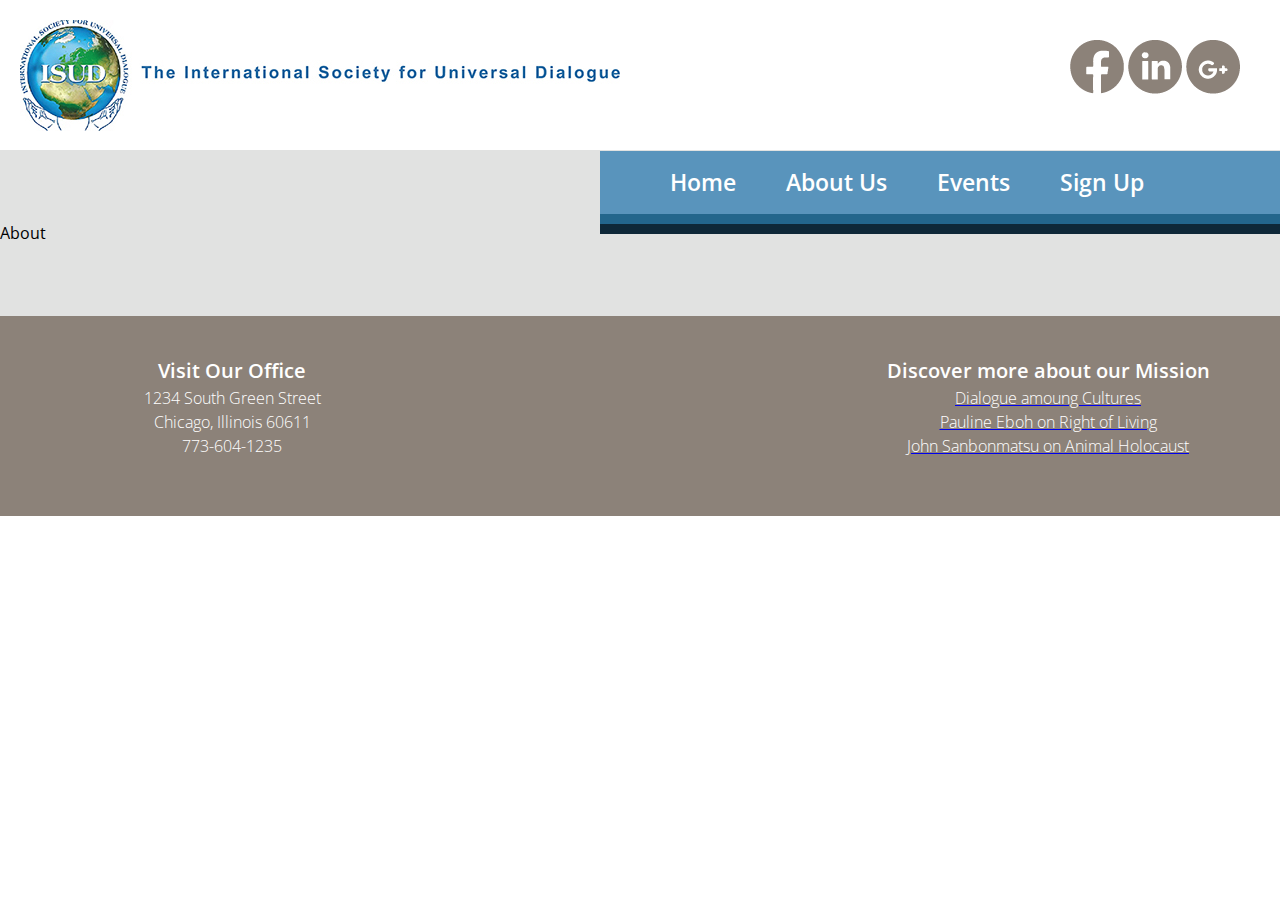
==== about/index.html @ 330ab7c9 "Implemented foundation of About and Events page. Directed links to those pages." ====
<!DOCTYPE html>
<html lang="en">
<head>
  <meta charset="UTF-8">
  <title>The International Society for Universal Dialogue</title>
  <link rel="stylesheet" type="text/css" href="../css/reset.css">
  <link rel="stylesheet" type="text/css" href="../css/screen_index.css">
  <link rel="preconnect" href="https://fonts.gstatic.com">
  <link href="https://fonts.googleapis.com/css2?family=Open+Sans:ital,wght@0,300;0,400;0,600;0,700;0,800;1,300;1,700&display=swap" rel="stylesheet">
</head>
<body>
  <div id="website-logos">
	<a href="https://www.facebook.com/groups/isusszeged">
	<img src="../images/click_facebook.png" alt="Facebook Logo"></a>
    <a href="https://www.linkedin.com/feed/"><img src="../images/click_linkedin.png" alt="LinkedIn Logo"></a>
    <a href="https://www.google.com/"><img src="../images/click_googleplus.png" alt="Google Plus Logo"></a>
	</div>
  <header id="logo" class="container">
     <img src="../images/ISUD_logo.jpg" class="logo1" alt="ISUD Logo">
	 <img src="../images/ISUD_logo_stacked.jpg" class="logo2" alt="ISUD Logo">
  </header>	
    <nav id="nav-links" class="container">
	  <ul>
        <li><a href="../index.html" title="pageone">Home</a></li>
		<li><a href="../about/index.html"  title="pagetwo">About Us</a></li>
		<li><a href="../events/index.html" title="pagethree">Events</a></li>
		<li><a href="Maksym add link here.html" title="pagefour">Sign Up</a></li>
      </ul>
	</nav>
  <main>
      <h1>About</h1>
  </main>
  <footer>
    <aside id="left-footer" class="container">
      <h4>Visit Our Office</h4>
	  <h5>1234 South Green Street</h5>
	  <h5>Chicago, Illinois 60611</h5>
	  <h5>773-604-1235</h5>
	</aside>
	<aside id="right-footer" class="container">
      <h4>Discover more about our Mission</h4>
	  <a href="https://www.youtube.com/watch?v=zNs26_--NkQ&list=PL5DB68196EB03F25A" title="Dialogue amoung cultures"><h5>Dialogue amoung Cultures</h5></a>
	  <a href="https://www.youtube.com/watch?v=GyPcTLrMjgY&list=PLA59D46838E56C343" title="Pauline Eboh"><h5>Pauline Eboh on Right of Living</h5></a>
	  <a href="https://www.youtube.com/watch?v=w71HA_A44pU&list=PL28D6EC92F839EBCB" title="2007 ISUD Japan Conference"><h5>John Sanbonmatsu on Animal Holocaust</h5></a>
	</aside>
  </footer>
</body>
</html>
---- css/screen_index.css ----
html{
    font-family: 'Open Sans', sans-serif;
}

#website-logos {
    float: right;
    position: relative;
    padding-top: 40px;
    padding-right: 40px;
}

#website-logos :hover {
    background-image: url('../images/logoclick.png');
    margin-bottom: 30px;
}

header {
    height: 150px;
}

.logo1 {
    max-width: 150%;
    position: relative;
    padding-bottom: 25px;
    float: left;
    padding: 20px;
}

.logo2 {
  display: none;
}

.container {
    width: 100%;
    margin: 0 auto;
    text-align: center;
}

#nav-links {
    max-width: 50%;
    position: relative;
    font-family: 'Open Sans', sans-serif;
    font-size: 1.45em;
    font-weight: 600;
    text-indent: 50px;
    float: right;
    padding: 20px;
    background-color: #5994bc;
    border: 20px #23668c;
    border-bottom-style: ridge;
}

#nav-links li {
	float: left;
}

#nav-links li a {
	color: #fff;
	text-decoration: none;
}

#nav-links li a:hover {
	text-decoration: none;
    color: #8dc3ea;
}

main {
    background-color: #e1e2e1;
    padding-top: 75px;
    padding-bottom: 75px;
}

#scroll-images {
    overflow: scroll;
}

h4 {
    font-family: 'Open Sans', sans-serif;
    font-size: 1.25em;
    font-weight: 600;
    color: white;
    line-height: 1.5em;
}

h5 {
    font-family: 'Open Sans', sans-serif;
    font-size: 1em;
    font-weight: 200;
    color: white;
    line-height: 1.5em;    
}

footer {
    width: 100%;
    position: relative;
    background-color: #8c8279;
    height: 200px;
}

#left-footer {
	float: left;
	width: 30%;
    padding: 40px;
}

#right-footer {
    position: relative;
	float: right;
	width: 30%;
    padding: 40px;
}


@media screen and (max-width:800px) {   
.container {
    width: 800px;
}
  
  #website-logos {
    float: bottom-left;
    position: relative;
    padding-top: 40px;
    padding-right: 40px;
}

main {
    height: 350px;
    background-color: #fff;
    float: center;
}

#nav-links {
    position: relative;
    font-family: 'Open Sans', sans-serif;
    font-size: 1em;
    font-weight: 600;
    text-indent: 30px;
}

main {
    background-color: #e1e2e1;
    padding-top: 50px;
    padding-bottom: 50px;
}

#scroll-images {
    height: 75%;
}

h4 {
    font-size: 75%;
}

h5 {
    font-size: 75%;
}

footer {
    height: 150px;
}
}

@media screen and (max-width:350px) {
body {
    height: 800px;
}

header {
    height: 80px;
    background-color: #2b6ca3;
  }
  
.logo1 {
    width: 50% 50%;
    margin-left: 25px;
    height: 200px;
}

#website-logos {
    max-width: 50%;
    float: middle;
    position: relative;
    padding-top: 10px;
}

#nav-links {
    display: none;
}

h4 {
    font-size: 40%;
}

h5 {
    font-size: 40%;
}

footer {
    width: 100%;
	height: 450px;

}
}
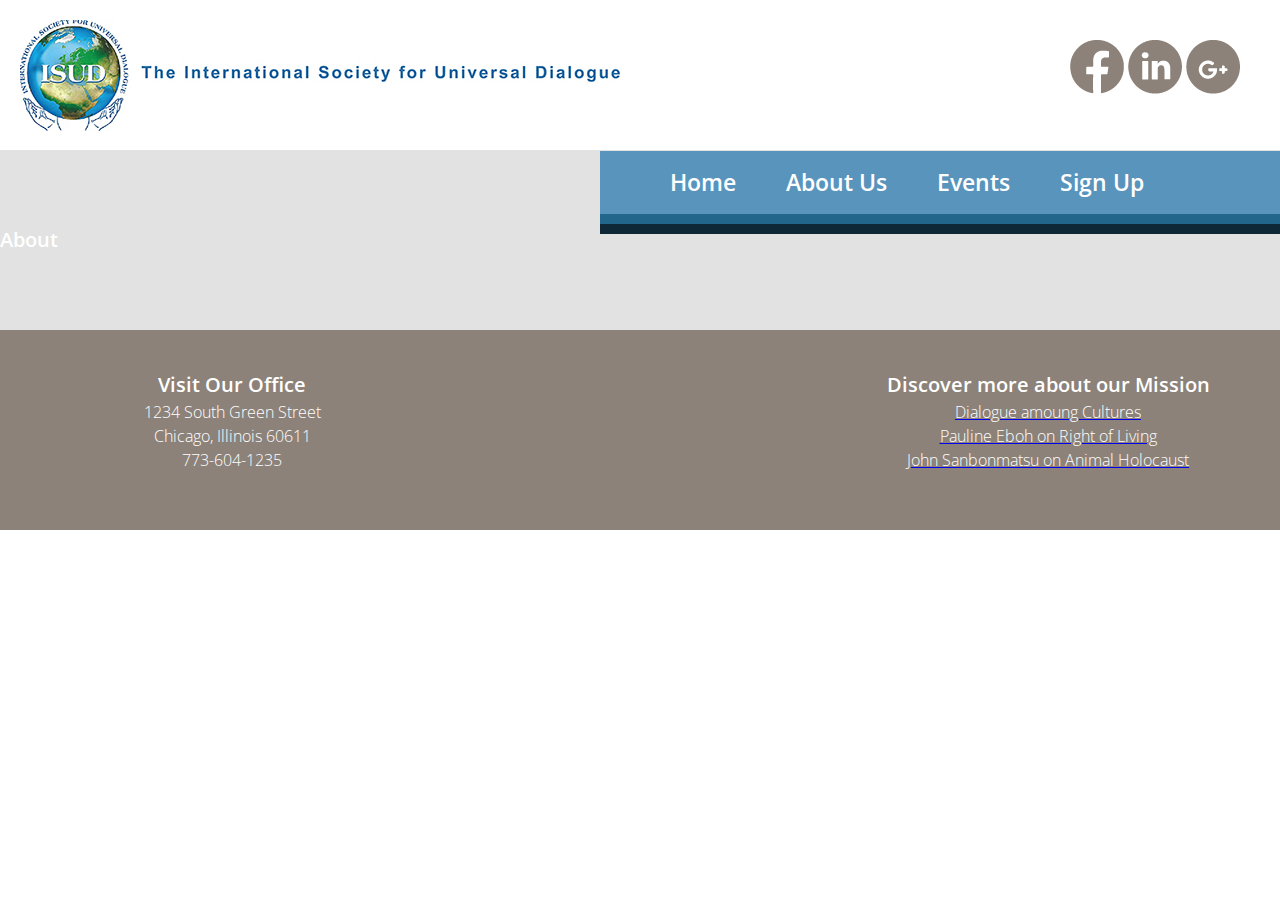
==== commit 36429d0a: "Added meta tag in each index.html to fix media q's." ====
--- a/about/index.html
+++ b/about/index.html
@@ -3,9 +3,11 @@
 <head>
   <meta charset="UTF-8">
   <title>The International Society for Universal Dialogue</title>
+  <meta name="viewport" content="width=device-width, initial-scale=1, minimum-scale=1" />
   <link rel="stylesheet" type="text/css" href="../css/reset.css">
   <link rel="stylesheet" type="text/css" href="../css/screen_index.css">
   <link rel="preconnect" href="https://fonts.gstatic.com">
+  <meta name="viewport" content="width=device-width, initial-scale=1, minimum-scale=1" />
   <link href="https://fonts.googleapis.com/css2?family=Open+Sans:ital,wght@0,300;0,400;0,600;0,700;0,800;1,300;1,700&display=swap" rel="stylesheet">
 </head>
 <body>
@@ -28,7 +30,7 @@
       </ul>
 	</nav>
   <main>
-      <h1>About</h1>
+      <h4>About</h4>
   </main>
   <footer>
     <aside id="left-footer" class="container">
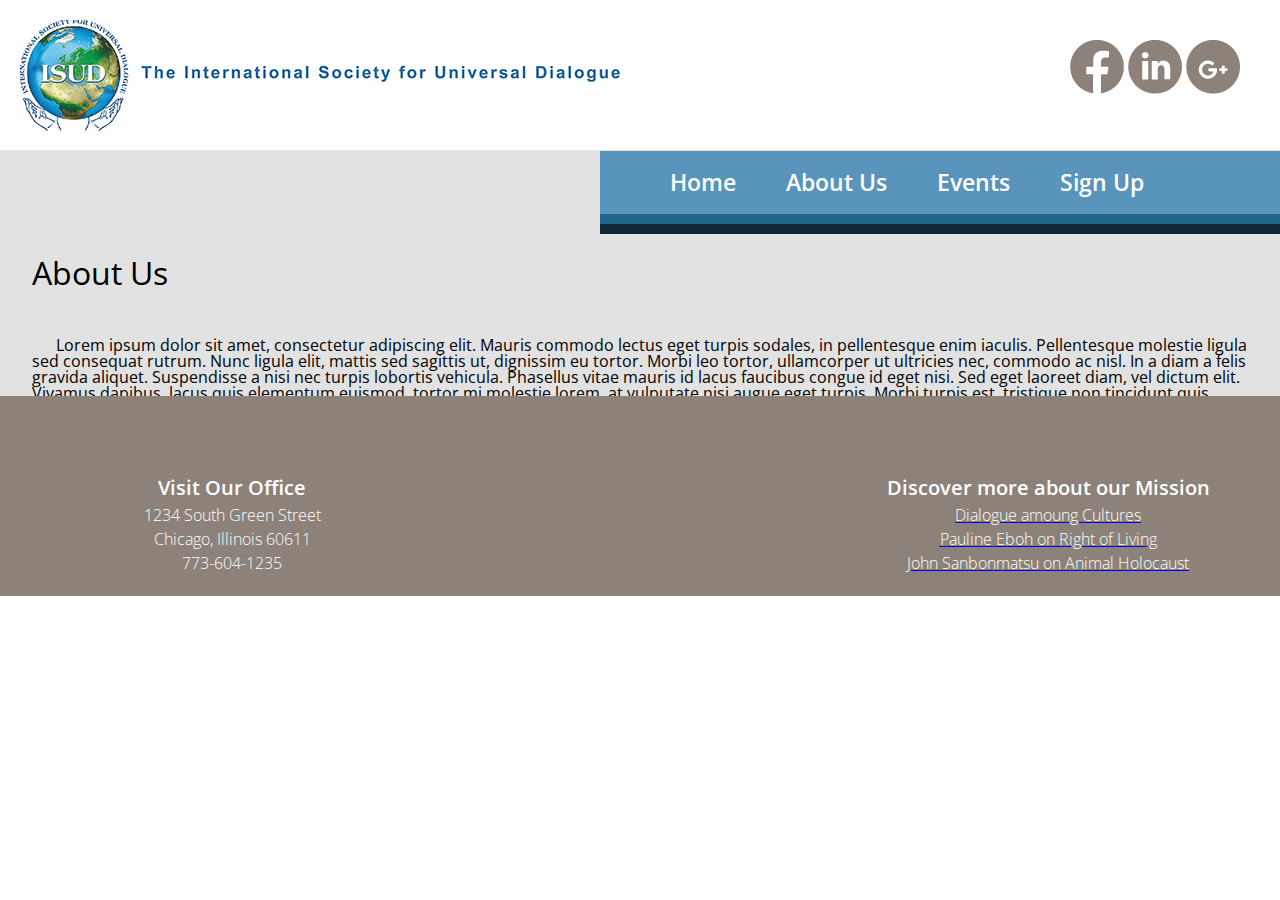
==== commit 885b2816: "Implemented basic about page." ====
--- a/about/index.html
+++ b/about/index.html
@@ -30,7 +30,18 @@
       </ul>
 	</nav>
   <main>
-      <h4>About</h4>
+    <article>
+        <h2>About Us</h2>
+        <p>Lorem ipsum dolor sit amet, consectetur adipiscing elit. Mauris commodo lectus eget turpis sodales,
+          in pellentesque enim iaculis. Pellentesque molestie ligula sed consequat rutrum. Nunc ligula elit,
+          mattis sed sagittis ut, dignissim eu tortor. Morbi leo tortor, ullamcorper ut ultricies nec, commodo
+          ac nisl. In a diam a felis gravida aliquet. Suspendisse a nisi nec turpis lobortis vehicula. Phasellus
+          vitae mauris id lacus faucibus congue id eget nisi. Sed eget laoreet diam, vel dictum elit. Vivamus dapibus,
+          lacus quis elementum euismod, tortor mi molestie lorem, at vulputate nisi augue eget turpis. Morbi turpis est,
+          tristique non tincidunt quis, laoreet vel risus. Integer eu tincidunt massa. Vivamus commodo congue magna,
+          et gravida diam cursus a. In imperdiet ipsum massa, vel consectetur diam venenatis in.
+          Sed elementum ligula sit amet purus vehicula lacinia.</p>
+    </article>
   </main>
   <footer>
     <aside id="left-footer" class="container">
--- a/css/screen_index.css
+++ b/css/screen_index.css
@@ -99,6 +99,7 @@
 
 #left-footer {
 	float: left;
+    float: bottom;
 	width: 30%;
     padding: 40px;
 }
@@ -106,10 +107,25 @@
 #right-footer {
     position: relative;
 	float: right;
+    float: bottom;
 	width: 30%;
     padding: 40px;
 }
 
+article h2 {
+    font-size: 32px;
+    margin: 1em;
+}
+
+article p {
+    position: relative;
+	float: right;
+    line-break: strict;
+    text-indent: 1.5em;
+    margin-top: 1em;
+    margin-left: 2em;
+    margin-right: 2em;
+}
 
 @media screen and (max-width:800px) {   
 .container {
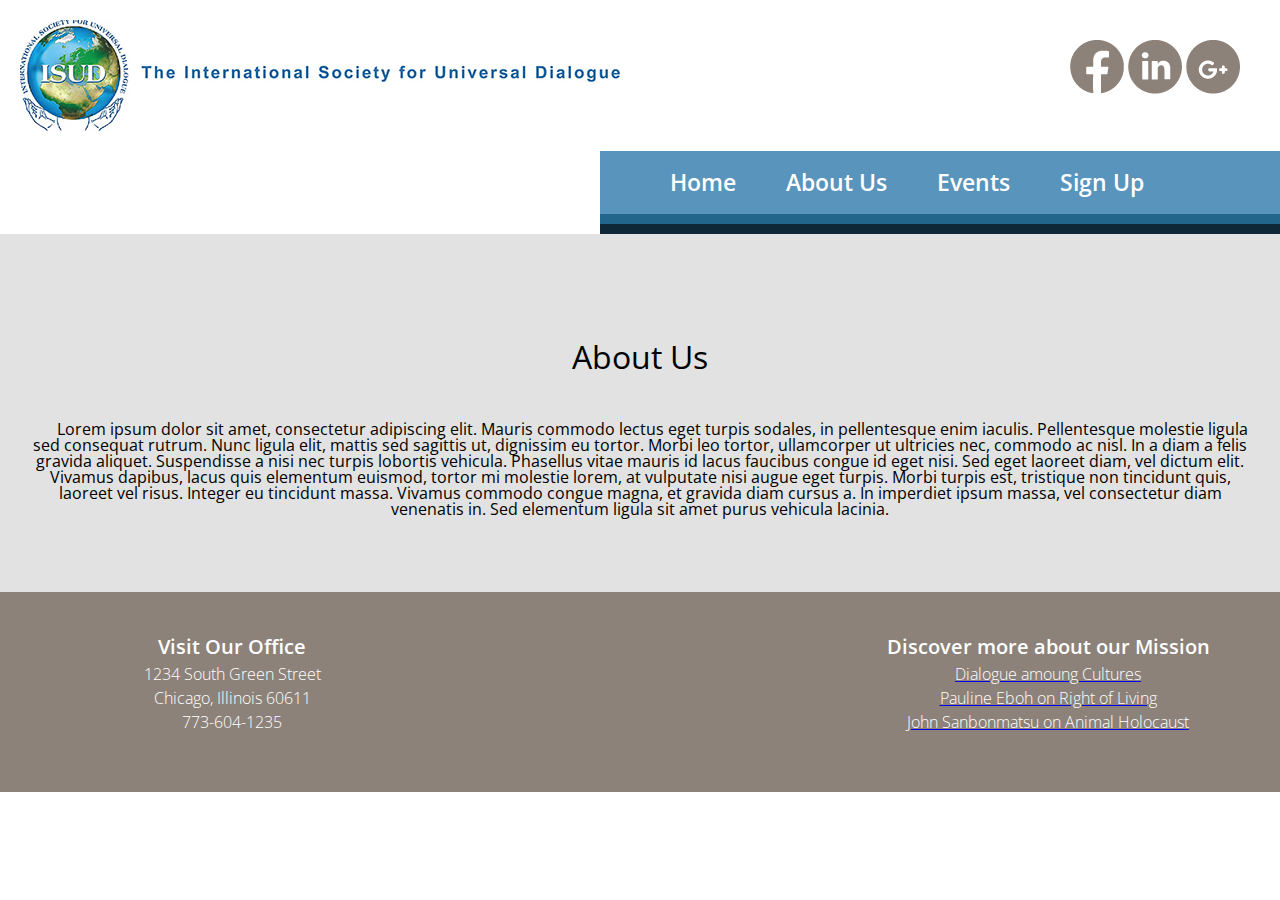
==== commit 38eb3e1b: "adding id and class to main html to remain consistent" ====
--- a/about/index.html
+++ b/about/index.html
@@ -29,7 +29,7 @@
 		<li><a href="Maksym add link here.html" title="pagefour">Sign Up</a></li>
       </ul>
 	</nav>
-  <main>
+  <main  id="scroll-images" class="container">
     <article>
         <h2>About Us</h2>
         <p>Lorem ipsum dolor sit amet, consectetur adipiscing elit. Mauris commodo lectus eget turpis sodales,
--- a/css/screen_index.css
+++ b/css/screen_index.css
@@ -71,6 +71,7 @@
 }
 
 #scroll-images {
+    height: auto;
     overflow: scroll;
 }
 
@@ -99,7 +100,6 @@
 
 #left-footer {
 	float: left;
-    float: bottom;
 	width: 30%;
     padding: 40px;
 }
@@ -115,6 +115,24 @@
 article h2 {
     font-size: 32px;
     margin: 1em;
+}
+
+table, th, td {
+    border: 1px solid black;
+    padding: 0.5em;
+}
+
+table {
+    margin-bottom: 1em;
+    margin-left: auto;
+    margin-right: auto;
+    max-width: 90%;
+}
+
+article {
+    position: relative;
+    margin-top: 1em;
+    padding-bottom: 75px;
 }
 
 article p {
@@ -127,6 +145,10 @@
     margin-right: 2em;
 }
 
+.event_desc {
+    color: #23668c;
+}
+
 @media screen and (max-width:800px) {   
 .container {
     width: 800px;
@@ -140,7 +162,6 @@
 }
 
 main {
-    height: 350px;
     background-color: #fff;
     float: center;
 }
@@ -176,46 +197,66 @@
 }
 }
 
-@media screen and (max-width:350px) {
-body {
-    height: 800px;
+@media screen and (max-width:380px) {
+.container{
+    width: 100%;
+    position: relative;
 }
 
 header {
-    height: 80px;
+    height: 50px;
     background-color: #2b6ca3;
   }
   
 .logo1 {
-    width: 50% 50%;
-    margin-left: 25px;
-    height: 200px;
-}
+    max-width: 75%;
+    position: relative;
+    padding-top: 60px;
+    padding-left: 40px;
+ }
 
 #website-logos {
-    max-width: 50%;
-    float: middle;
-    position: relative;
-    padding-top: 10px;
+    display: none;
 }
 
 #nav-links {
-    display: none;
+    float: left;
+}
+
+#scroll-images {
+    height: 50%;
 }
 
 h4 {
-    font-size: 40%;
+    font-size: 55%;
 }
 
 h5 {
-    font-size: 40%;
+    font-size: 55%;
+}
+
+article {
+    padding-bottom: 50px;
 }
 
 footer {
     width: 100%;
-	height: 450px;
-
-}
-}
-
-
+	height: 200px;
+    float: bottom;
+    position: relative;
+   }
+
+#left-footer {
+	float: left;
+	width: 25%;
+}
+
+#right-footer {
+    position: relative;
+	float: right;
+    float: bottom;
+	width: 25%;
+}
+}
+
+
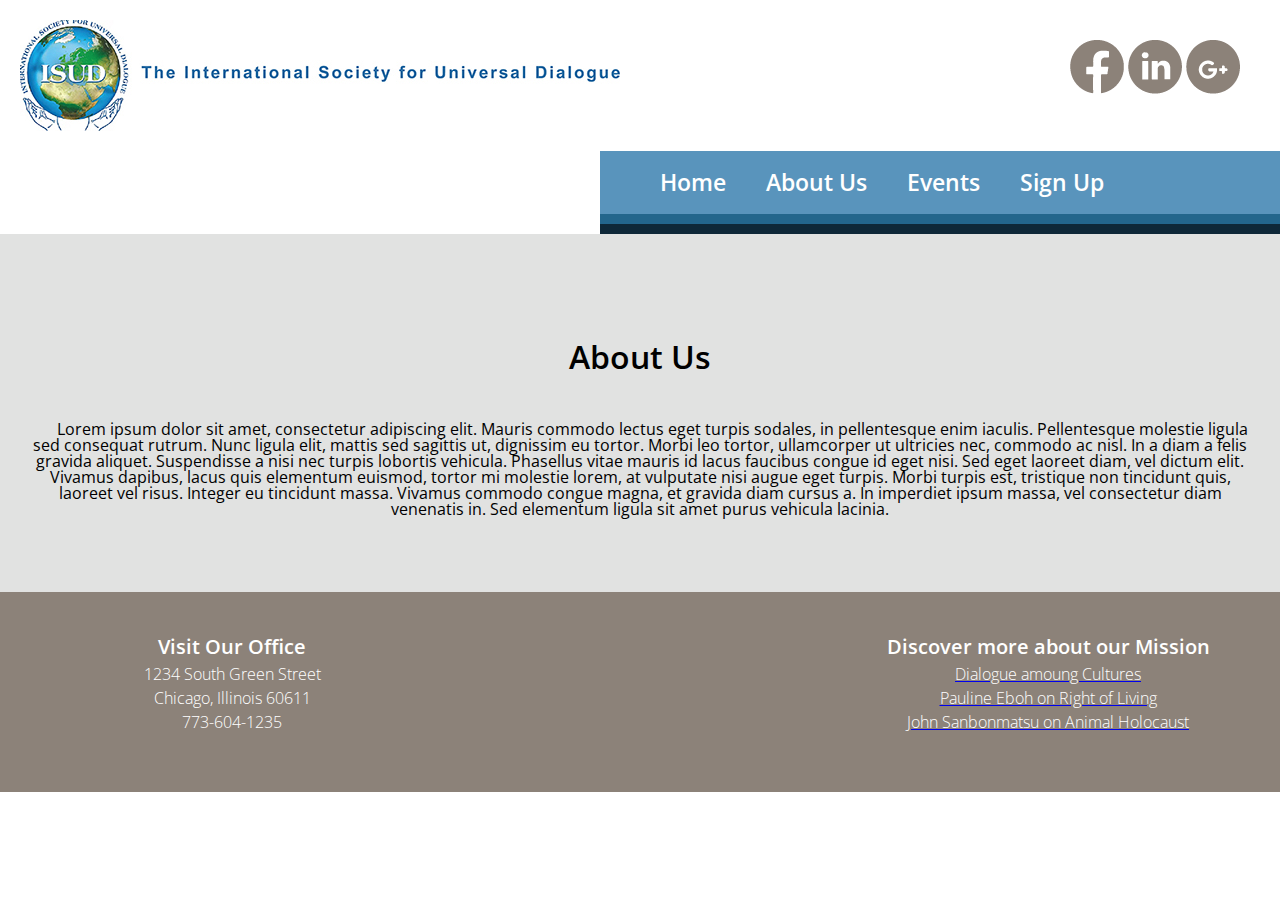
==== commit 6cb713ee: "updated link to page four" ====
--- a/about/index.html
+++ b/about/index.html
@@ -26,7 +26,7 @@
         <li><a href="../index.html" title="pageone">Home</a></li>
 		<li><a href="../about/index.html"  title="pagetwo">About Us</a></li>
 		<li><a href="../events/index.html" title="pagethree">Events</a></li>
-		<li><a href="Maksym add link here.html" title="pagefour">Sign Up</a></li>
+      		<li><a href="../login/index.html" title="pagefour">Sign Up</a></li>
       </ul>
 	</nav>
   <main  id="scroll-images" class="container">
--- a/css/screen_index.css
+++ b/css/screen_index.css
@@ -42,7 +42,7 @@
     font-family: 'Open Sans', sans-serif;
     font-size: 1.45em;
     font-weight: 600;
-    text-indent: 50px;
+    text-indent: 40px;
     float: right;
     padding: 20px;
     background-color: #5994bc;
@@ -114,6 +114,7 @@
 
 article h2 {
     font-size: 32px;
+    font-weight: 600;
     margin: 1em;
 }
 
@@ -151,20 +152,19 @@
 
 @media screen and (max-width:800px) {   
 .container {
-    width: 800px;
+    width: 100%;
 }
   
-  #website-logos {
-    float: bottom-left;
+#website-logos {
     position: relative;
     padding-top: 40px;
     padding-right: 40px;
 }
 
-main {
-    background-color: #fff;
-    float: center;
-}
+.logo1 {
+    max-width: 60%;
+    position: relative;
+ }
 
 #nav-links {
     position: relative;
@@ -197,19 +197,19 @@
 }
 }
 
-@media screen and (max-width:380px) {
+@media screen and (max-width:320px) {
 .container{
     width: 100%;
     position: relative;
 }
 
 header {
-    height: 50px;
+    height: 40px;
     background-color: #2b6ca3;
   }
   
 .logo1 {
-    max-width: 75%;
+    max-width: 80%;
     position: relative;
     padding-top: 60px;
     padding-left: 40px;
@@ -224,39 +224,33 @@
 }
 
 #scroll-images {
-    height: 50%;
+    height: 40%;
 }
 
 h4 {
-    font-size: 55%;
+    font-size: 58%;
 }
 
 h5 {
-    font-size: 55%;
-}
-
-article {
-    padding-bottom: 50px;
+    font-size: 58%;
 }
 
 footer {
     width: 100%;
 	height: 200px;
-    float: bottom;
     position: relative;
    }
 
 #left-footer {
 	float: left;
-	width: 25%;
+	width: 22%;
 }
 
 #right-footer {
     position: relative;
 	float: right;
-    float: bottom;
-	width: 25%;
-}
-}
-
-
+	width: 28%;
+}
+}
+
+
